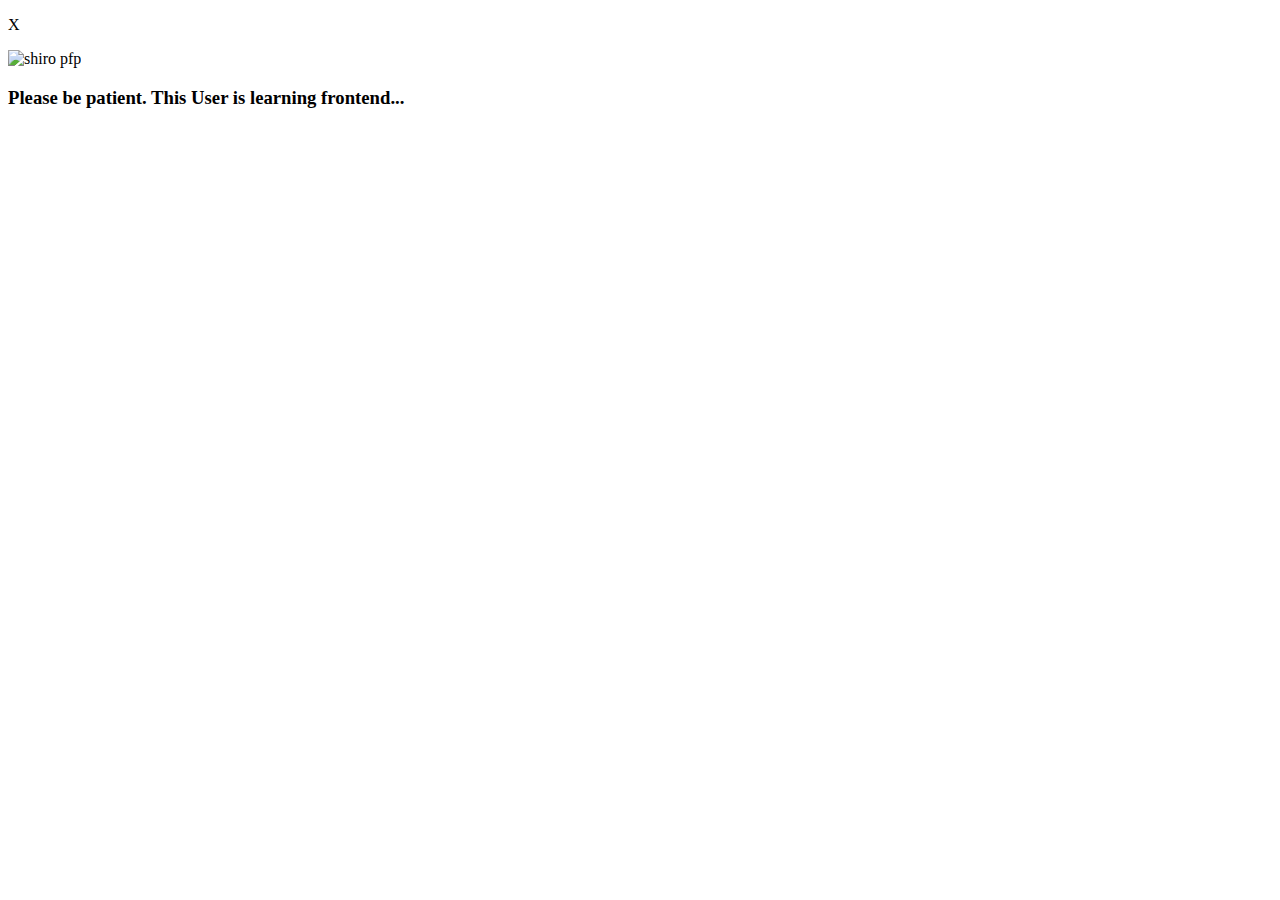
==== components.html @ 775160d1 "make my profile prettier" ====
<!DOCTYPE html>
<html>
<head>
  <meta charset="UTF-8">
  <title>My landing page</title>
  <link rel="shortcut icon" href="data:image/x-icon;" type="image/x-icon">
  <!-- We need this line below for responsiveness! -->
  <meta name="viewport" content="width=device-width, initial-scale=1">
  <link rel="stylesheet" href="css/style.css">
</head>
<body">
  <div class="container">
    <div class="banner">
      <div class="header">
          <p id="box">X</p>
      </div>
      <div class="user-info">
        <img src="images/shiro_pfp.png" alt="shiro pfp">
        <h3>Please be patient. This User is learning frontend...</h3>
      </div>
    </div>
  </div>
</body>
</html>
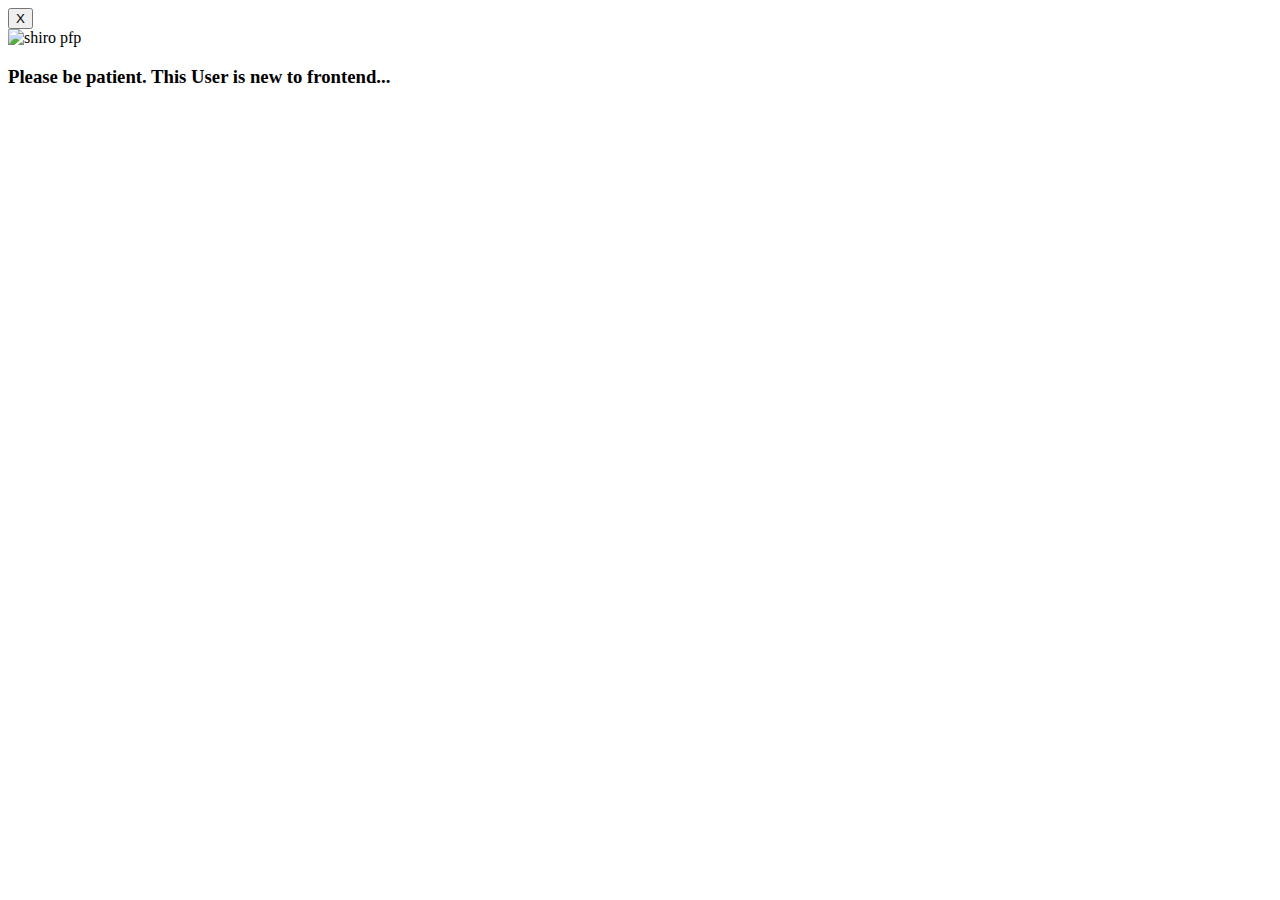
==== commit 432ab8f4: "changing text" ====
--- a/components.html
+++ b/components.html
@@ -4,6 +4,8 @@
   <meta charset="UTF-8">
   <title>My landing page</title>
   <link rel="shortcut icon" href="data:image/x-icon;" type="image/x-icon">
+  <!-- Bootstrap -->
+  <link href="https://cdn.jsdelivr.net/npm/bootstrap@5.1.3/dist/css/bootstrap.min.css" rel="stylesheet" integrity="sha384-1BmE4kWBq78iYhFldvKuhfTAU6auU8tT94WrHftjDbrCEXSU1oBoqyl2QvZ6jIW3" crossorigin="anonymous">
   <!-- We need this line below for responsiveness! -->
   <meta name="viewport" content="width=device-width, initial-scale=1">
   <link rel="stylesheet" href="css/style.css">
@@ -12,11 +14,11 @@
   <div class="container">
     <div class="banner">
       <div class="header">
-          <p id="box">X</p>
+          <button type="button" class="btn btn-primary" id="box">X</button>
       </div>
       <div class="user-info">
         <img src="images/shiro_pfp.png" alt="shiro pfp">
-        <h3>Please be patient. This User is learning frontend...</h3>
+        <h3>Please be patient. This User is new to frontend...</h3>
       </div>
     </div>
   </div>
